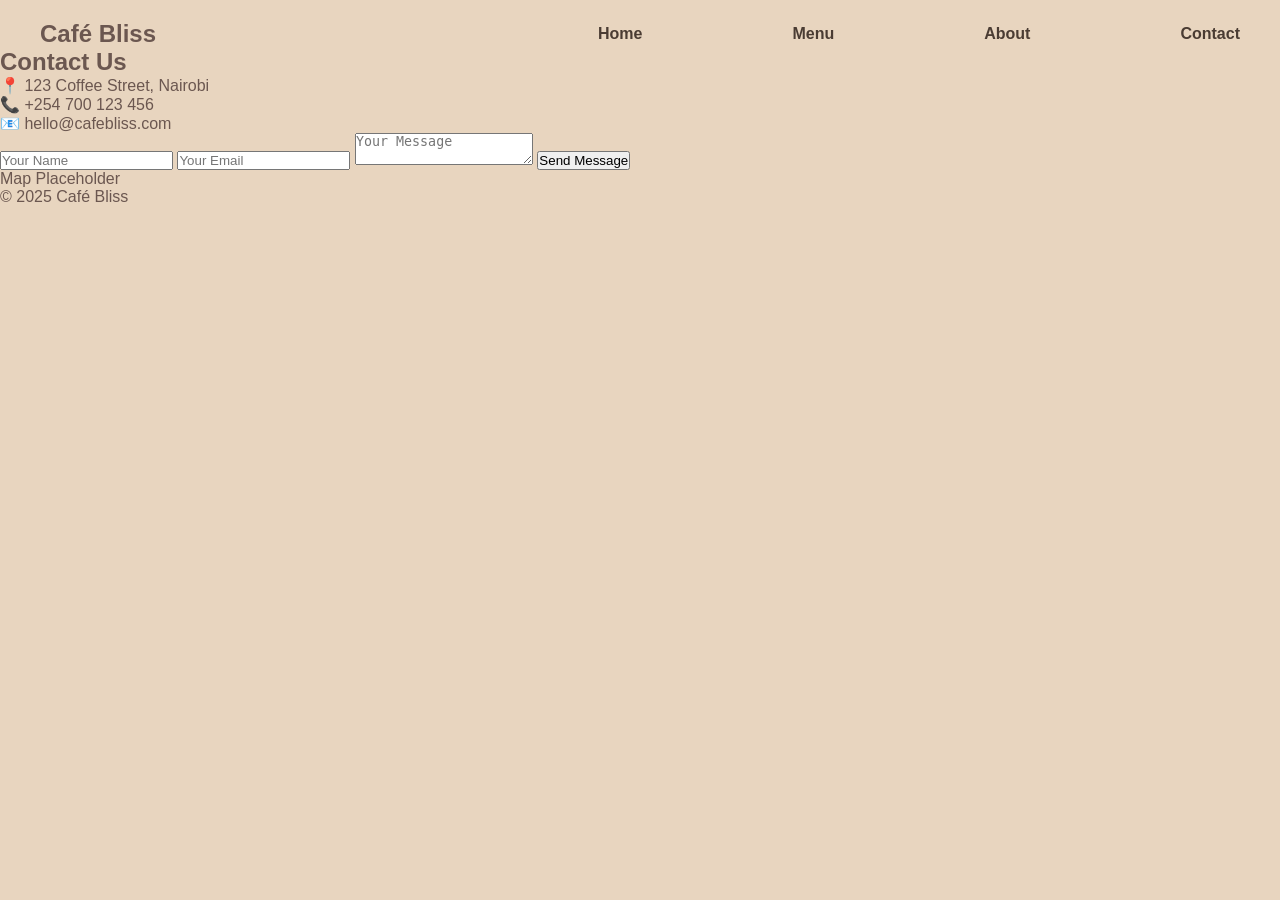
==== contact.html @ ed612151 "First Commit" ====
<!DOCTYPE html>
<html lang="en">
<head>
  <meta charset="UTF-8">
  <meta name="viewport" content="width=device-width, initial-scale=1.0">
  <title>Café Bliss | Contact</title>
  <link rel="stylesheet" href="css\styles.css"> 
</head>
<body>

  <header>
    <nav class="container">
      <h1 class="logo">Café Bliss</h1>
      <div class="nav-links">
      <ul>
        <li><a href="index.html">Home</a></li>
        <li><a href="menu.html">Menu</a></li>
        <li><a href="about.html">About</a></li>
        <li><a href="contact.html">Contact</a></li>
      </ul>
      </div>
    </nav>
  </header>

  <section class="contact-info">
    <h2>Contact Us</h2>
    <p>📍 123 Coffee Street, Nairobi</p>
    <p>📞 +254 700 123 456</p>
    <p>📧 hello@cafebliss.com</p>
  </section>

  <section class="contact-form">
    <form>
      <input type="text" placeholder="Your Name">
      <input type="email" placeholder="Your Email">
      <textarea placeholder="Your Message"></textarea>
      <button type="submit">Send Message</button>
    </form>
  </section>

  <section class="map">
    <div class="map-placeholder">Map Placeholder</div>
  </section>

  <footer>
    © 2025 Café Bliss
  </footer>

</body>
</html>
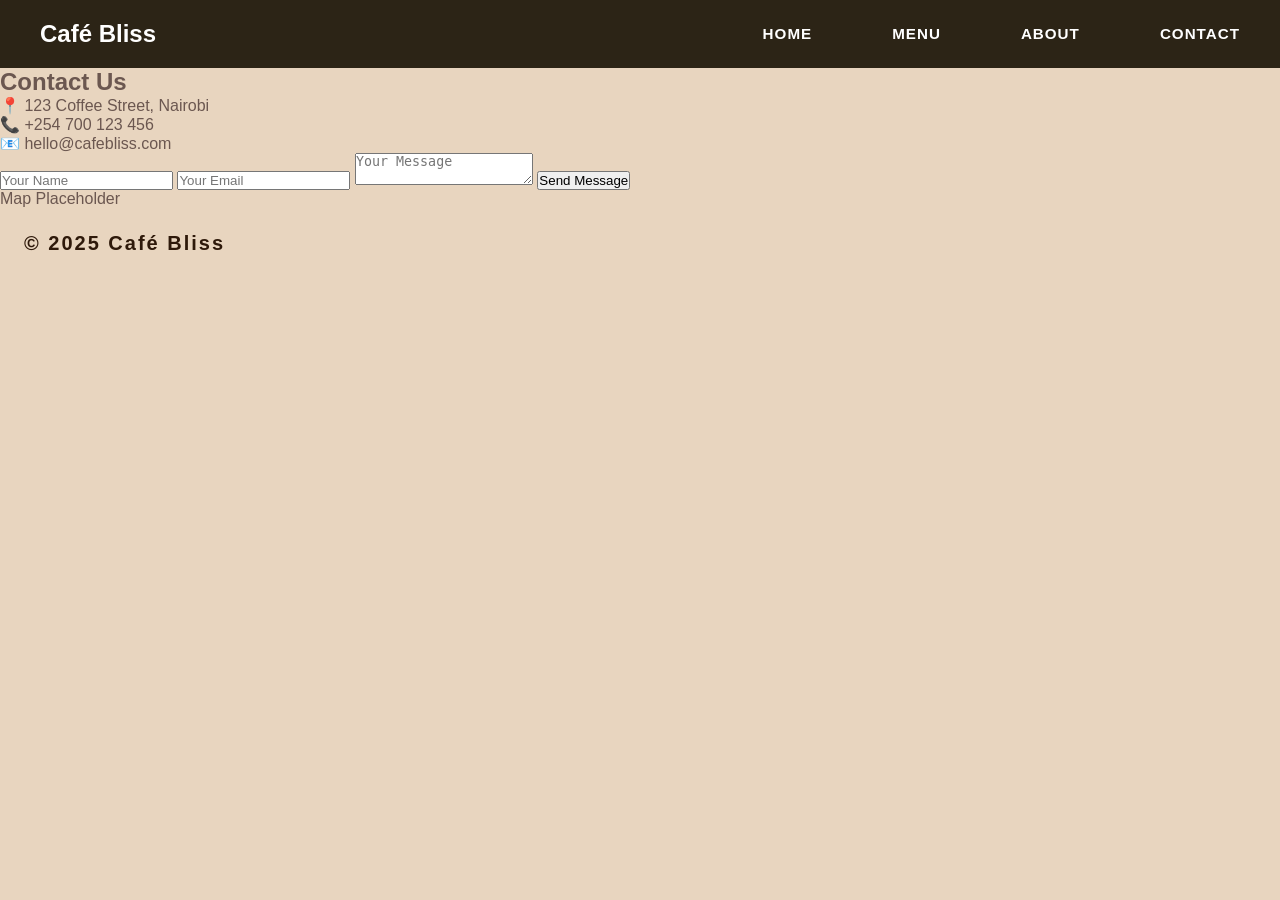
==== commit daa74e1d: "Update latest changes" ====
--- a/contact.html
+++ b/contact.html
@@ -13,7 +13,7 @@
       <h1 class="logo">Café Bliss</h1>
       <div class="nav-links">
       <ul>
-        <li><a href="index.html">Home</a></li>
+        <li><a href="home.html">Home</a></li>
         <li><a href="menu.html">Menu</a></li>
         <li><a href="about.html">About</a></li>
         <li><a href="contact.html">Contact</a></li>
